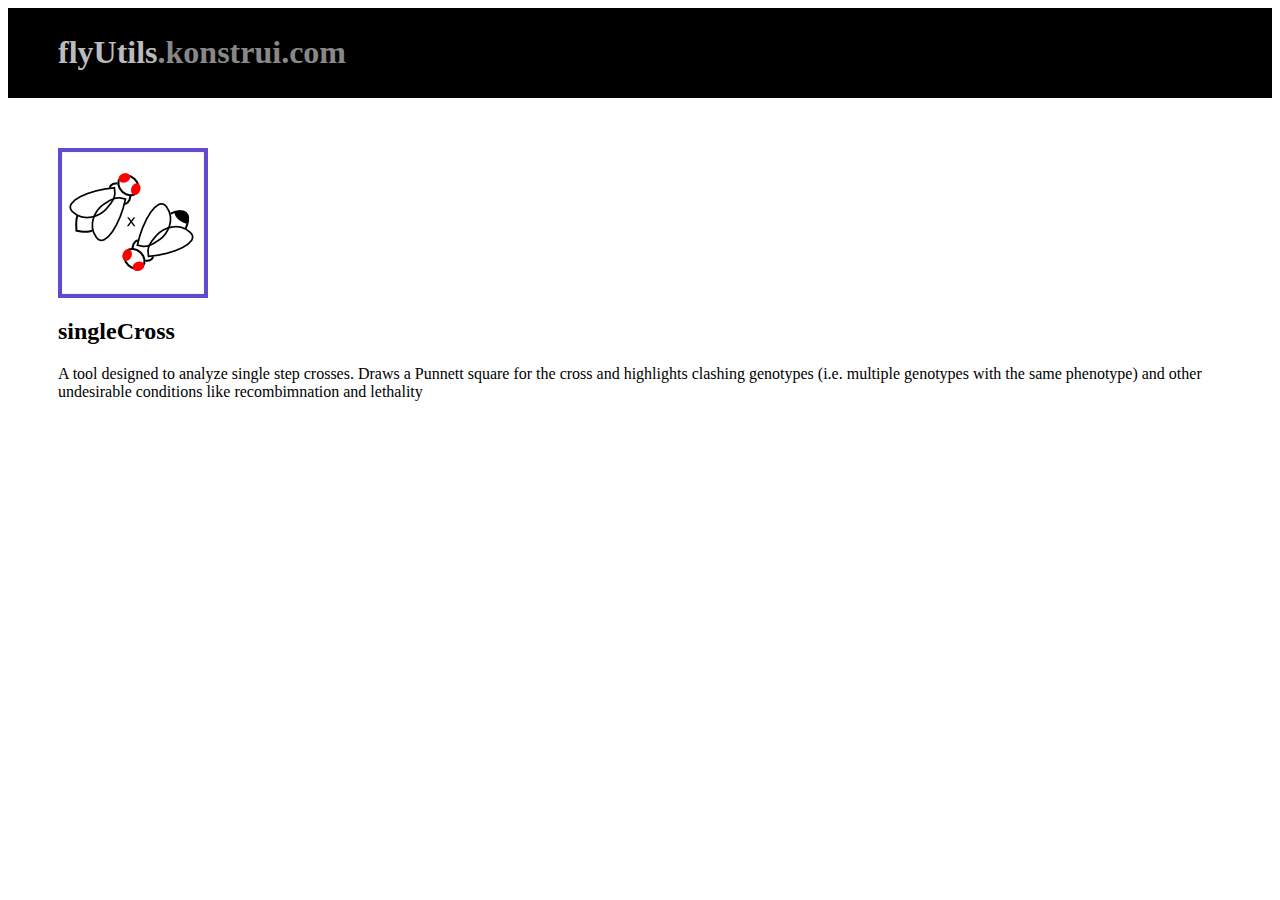
==== server/common/index.html @ e96c0aa0 "Added files that were forgotten to be added in previous commit" ====
<!DOCTYPE HTML PUBLIC "-//W3C//DTD HTML 4.01 Transitional//EN" "http://www.w3.org/TR/html4/loose.dtd">
<html lang="en">
<head>
<meta http-equiv="content-type" content="text/html; charset=utf-8">
<title>FlyCrosser</title>
<link rel="stylesheet" href="http://twitter.github.com/bootstrap/1.4.0/bootstrap.min.css">
</head>
<body>
<div class="row"><div style="padding:5px; padding-left:50px; background-color:#000000;"><h1 style="color:#bbbbbe">flyUtils<span style="color:#888888">.konstrui.com</span><h1></div></div>
<div class ="row" style="padding:50px">
   <div class="span2">
   <a href="../singlecross/index.html"><img src="images/singleCross.png"/></a>
   </div>
   <div class="span6 offset1">
   <h2>singleCross</h2>
   A tool designed to analyze single step crosses. Draws a Punnett square for the cross and highlights clashing genotypes (i.e. multiple genotypes with the same phenotype) and other undesirable conditions like recombimnation and lethality
   </div>
</div>
</body>
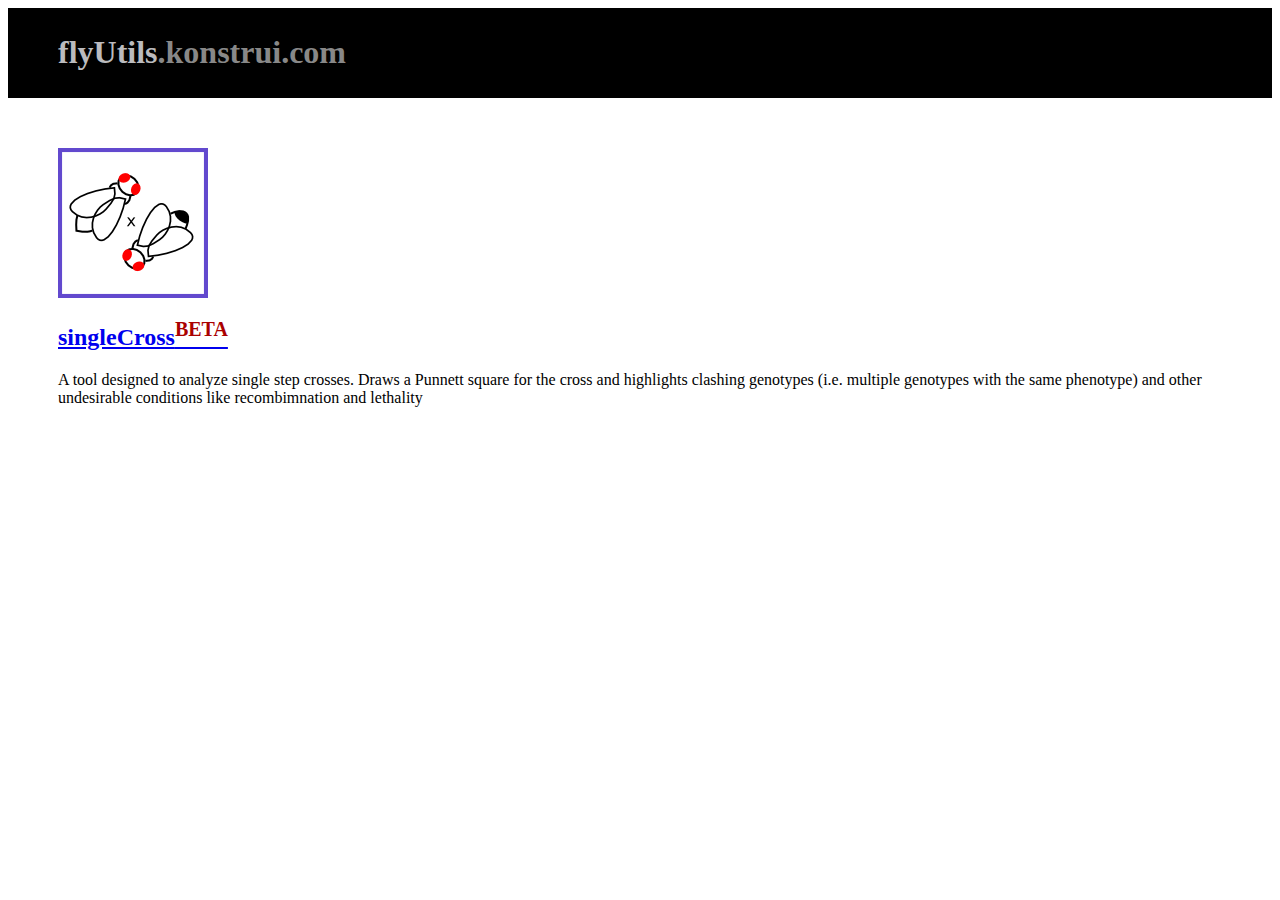
==== commit 278be9db: "Added logging of post request. Added BETA at appropriate places" ====
--- a/server/common/index.html
+++ b/server/common/index.html
@@ -2,9 +2,9 @@
 <html lang="en">
 <head>
 <meta http-equiv="content-type" content="text/html; charset=utf-8">
-<title>FlyCrosser</title>
+<title>flyUtils</title>
 <link rel="stylesheet" href="http://twitter.github.com/bootstrap/1.4.0/bootstrap.min.css">
-</head>
+<script type="text/javascript" src="js/ganalytics.js"></script></head>
 <body>
 <div class="row"><div style="padding:5px; padding-left:50px; background-color:#000000;"><h1 style="color:#bbbbbe">flyUtils<span style="color:#888888">.konstrui.com</span><h1></div></div>
 <div class ="row" style="padding:50px">
@@ -12,7 +12,7 @@
    <a href="../singlecross/index.html"><img src="images/singleCross.png"/></a>
    </div>
    <div class="span6 offset1">
-   <h2>singleCross</h2>
+   <a href="../singlecross/index.html"><h2>singleCross<span style="color:#aa0000"><sup>BETA</sup></span></h2></a>
    A tool designed to analyze single step crosses. Draws a Punnett square for the cross and highlights clashing genotypes (i.e. multiple genotypes with the same phenotype) and other undesirable conditions like recombimnation and lethality
    </div>
 </div>
